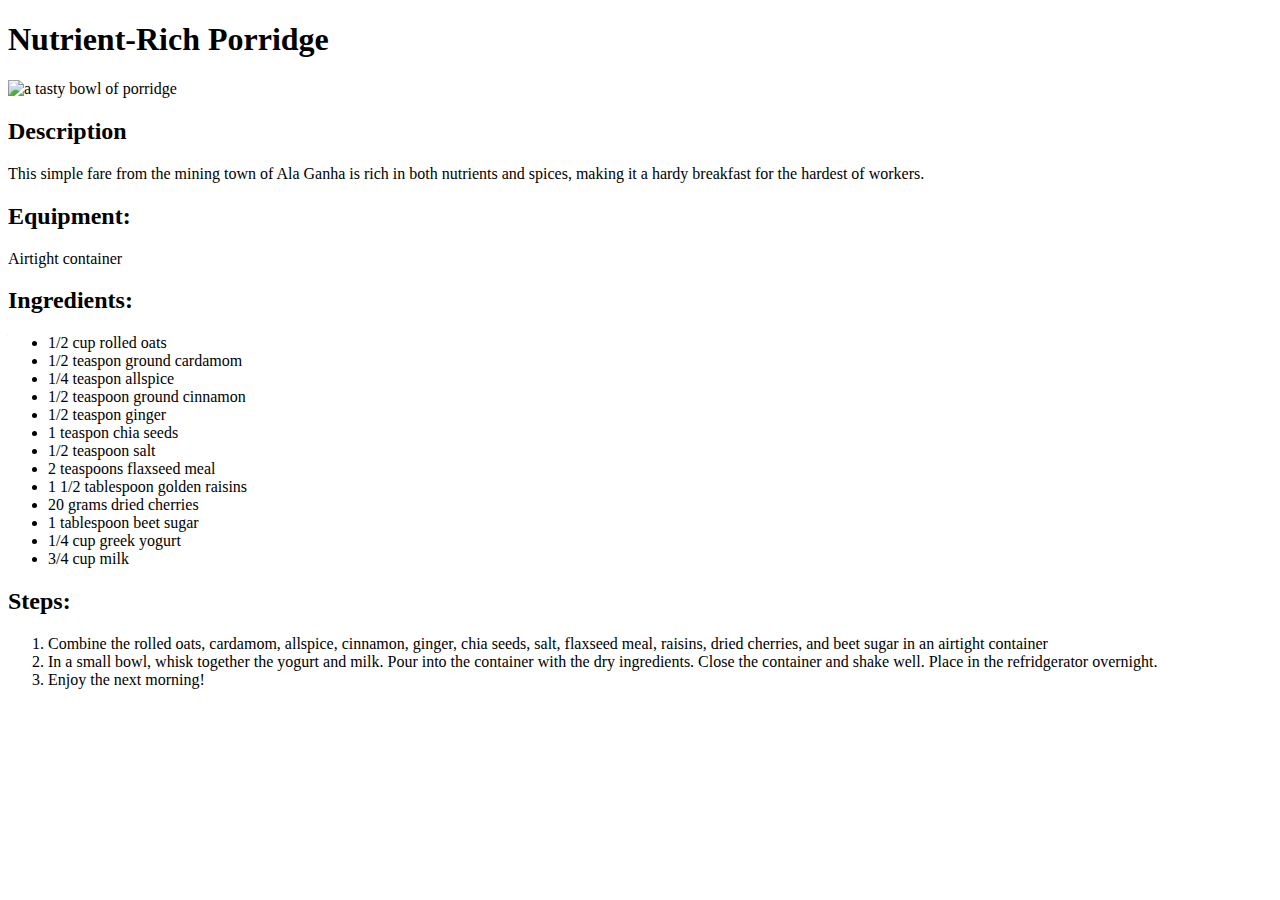
==== recipes/porridge.html @ 61815617 "Add roast recipe page with image and edit porridge recipe page" ====
<!DOCTYPE html>
<html lang="en">
<head>
    <meta charset="UTF-8">
    <meta name="viewport" content="width=device-width, initial-scale=1.0">
    <title>Nutrient-Rich Porridge</title>
</head>
<body>
    <h1>Nutrient-Rich Porridge</h1>
    <img src="/images/porridge.JPG" alt="a tasty bowl of porridge" height="180px" width="180px"> 

    <h2>Description</h2>
        <p>This simple fare from the mining town of Ala Ganha is rich in both nutrients and spices, making it a hardy breakfast for the hardest of workers.</p>

    <h2>Equipment:</h2>
        <p>Airtight container</p>
    
    <h2>Ingredients: </h2>
        <ul>
            <li>1/2 cup rolled oats</li>
            <li>1/2 teaspon ground cardamom</li>
            <li>1/4 teaspon allspice</li>
            <li>1/2 teaspoon ground cinnamon</li>
            <li>1/2 teaspon ginger</li>
            <li>1 teaspon chia seeds</li>
            <li>1/2 teaspoon salt</li>
            <li>2 teaspoons flaxseed meal
            <li>1 1/2 tablespoon golden raisins</li>
            <li>20 grams dried cherries</li>
            <li>1 tablespoon beet sugar</li>
            <li>1/4 cup greek yogurt</li>
            <li>3/4 cup milk</li>
        </ul>

    <h2>Steps:</h2>
        <ol>
            <li>Combine the rolled oats, cardamom, allspice, cinnamon, ginger, chia seeds, salt, flaxseed meal, raisins, dried cherries, and beet sugar in an airtight container</li>
            <li>In a small bowl, whisk together the yogurt and milk. Pour into the container with the dry ingredients. Close the container and shake well. Place in the refridgerator overnight.</li>
            <li>Enjoy the next morning!</li>
        </ol>
            
        
</body>
</html>
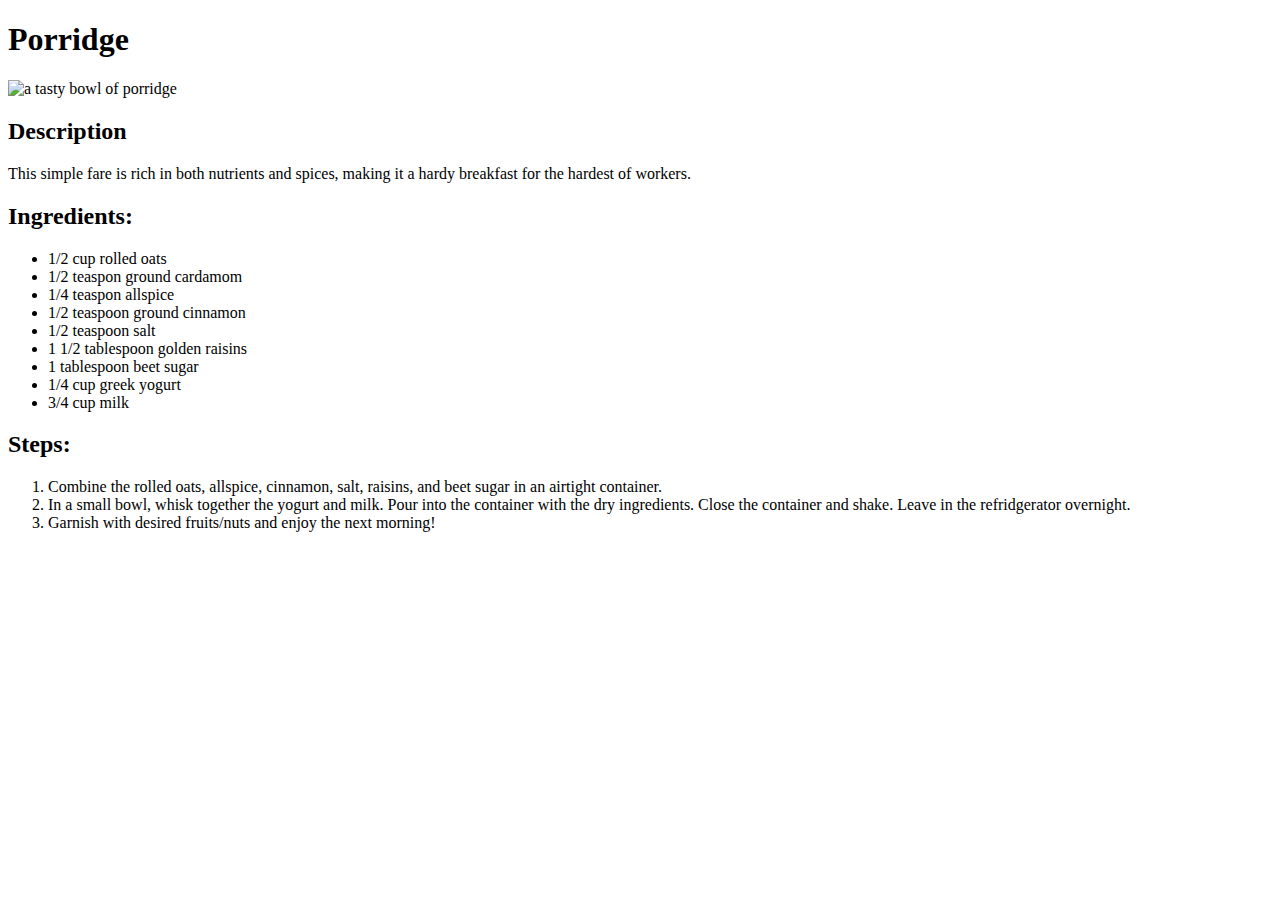
==== commit 7469174f: "Completed strudel page and changed roast and porridge images" ====
--- a/recipes/porridge.html
+++ b/recipes/porridge.html
@@ -3,17 +3,14 @@
 <head>
     <meta charset="UTF-8">
     <meta name="viewport" content="width=device-width, initial-scale=1.0">
-    <title>Nutrient-Rich Porridge</title>
+    <title>Porridge</title>
 </head>
 <body>
-    <h1>Nutrient-Rich Porridge</h1>
+    <h1>Porridge</h1>
     <img src="/images/porridge.JPG" alt="a tasty bowl of porridge" height="180px" width="180px"> 
 
     <h2>Description</h2>
-        <p>This simple fare from the mining town of Ala Ganha is rich in both nutrients and spices, making it a hardy breakfast for the hardest of workers.</p>
-
-    <h2>Equipment:</h2>
-        <p>Airtight container</p>
+        <p>This simple fare is rich in both nutrients and spices, making it a hardy breakfast for the hardest of workers.</p>
     
     <h2>Ingredients: </h2>
         <ul>
@@ -21,12 +18,8 @@
             <li>1/2 teaspon ground cardamom</li>
             <li>1/4 teaspon allspice</li>
             <li>1/2 teaspoon ground cinnamon</li>
-            <li>1/2 teaspon ginger</li>
-            <li>1 teaspon chia seeds</li>
             <li>1/2 teaspoon salt</li>
-            <li>2 teaspoons flaxseed meal
             <li>1 1/2 tablespoon golden raisins</li>
-            <li>20 grams dried cherries</li>
             <li>1 tablespoon beet sugar</li>
             <li>1/4 cup greek yogurt</li>
             <li>3/4 cup milk</li>
@@ -34,9 +27,9 @@
 
     <h2>Steps:</h2>
         <ol>
-            <li>Combine the rolled oats, cardamom, allspice, cinnamon, ginger, chia seeds, salt, flaxseed meal, raisins, dried cherries, and beet sugar in an airtight container</li>
-            <li>In a small bowl, whisk together the yogurt and milk. Pour into the container with the dry ingredients. Close the container and shake well. Place in the refridgerator overnight.</li>
-            <li>Enjoy the next morning!</li>
+            <li>Combine the rolled oats, allspice, cinnamon, salt, raisins, and beet sugar in an airtight container.</li>
+            <li>In a small bowl, whisk together the yogurt and milk. Pour into the container with the dry ingredients. Close the container and shake. Leave in the refridgerator overnight.</li>
+            <li>Garnish with desired fruits/nuts and enjoy the next morning!</li>
         </ol>
             
         
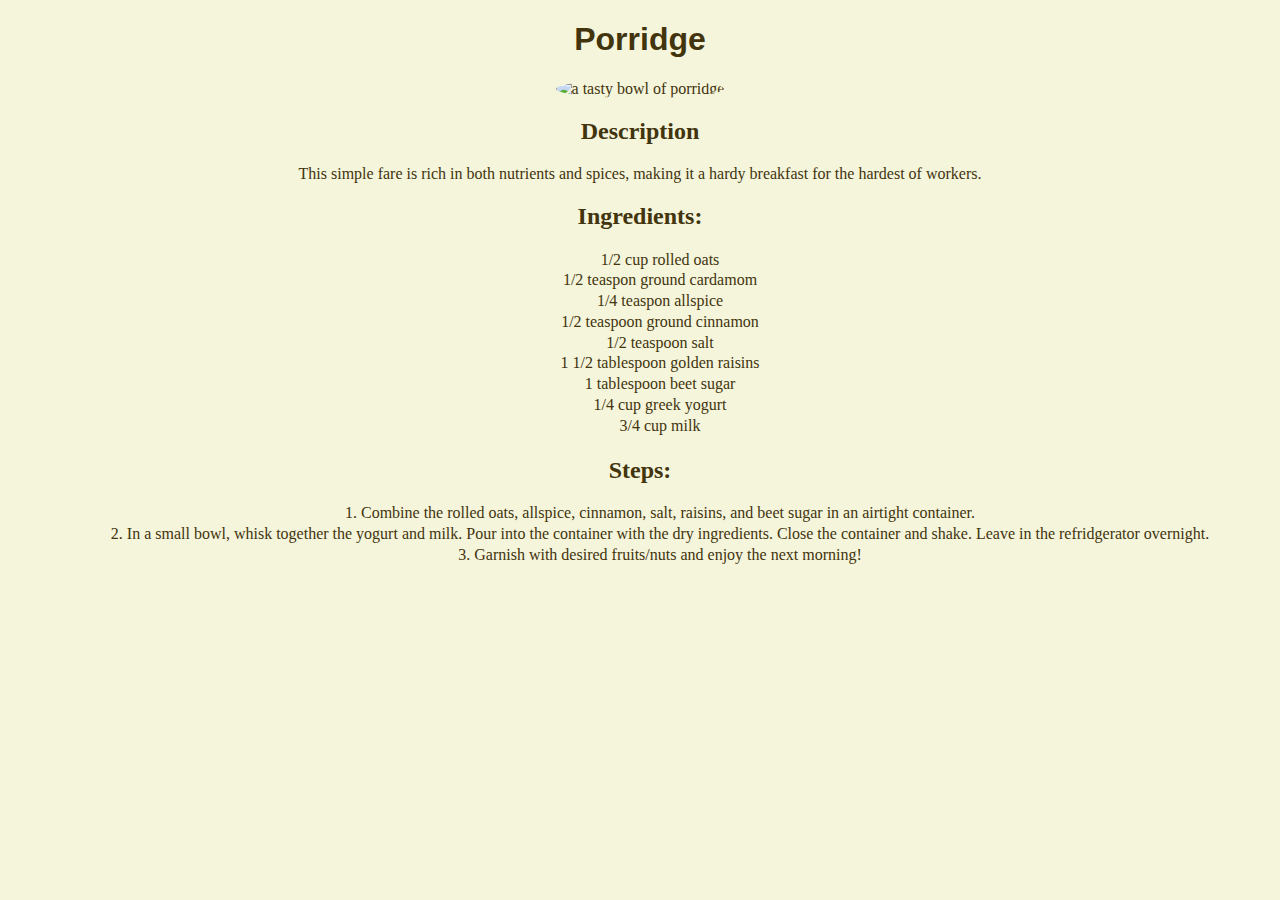
==== commit 21504178: "Add styling to each page" ====
--- a/recipes/porridge.html
+++ b/recipes/porridge.html
@@ -4,10 +4,11 @@
     <meta charset="UTF-8">
     <meta name="viewport" content="width=device-width, initial-scale=1.0">
     <title>Porridge</title>
+    <link rel="stylesheet" href="/styles.css">
 </head>
 <body>
     <h1>Porridge</h1>
-    <img src="/images/porridge.JPG" alt="a tasty bowl of porridge" height="180px" width="180px"> 
+    <img src="../images/porridge.JPG" alt="a tasty bowl of porridge" height="180px" width="180px"> 
 
     <h2>Description</h2>
         <p>This simple fare is rich in both nutrients and spices, making it a hardy breakfast for the hardest of workers.</p>
--- a/styles.css
+++ b/styles.css
@@ -0,0 +1,25 @@
+* {
+    color: rgb(66, 52, 13);
+    background-color: beige;
+    text-align: center;
+}
+
+h1 {
+    font-family: Tahoma, Geneva, Verdana, sans-serif;
+}
+
+ul {
+    list-style: none;
+    text-align: center;
+    line-height: 1.3;
+    text-decoration: none;
+}
+
+ol li {
+    list-style-position: inside;
+    line-height: 1.3;
+}
+
+img {
+    border-radius: 50%;
+}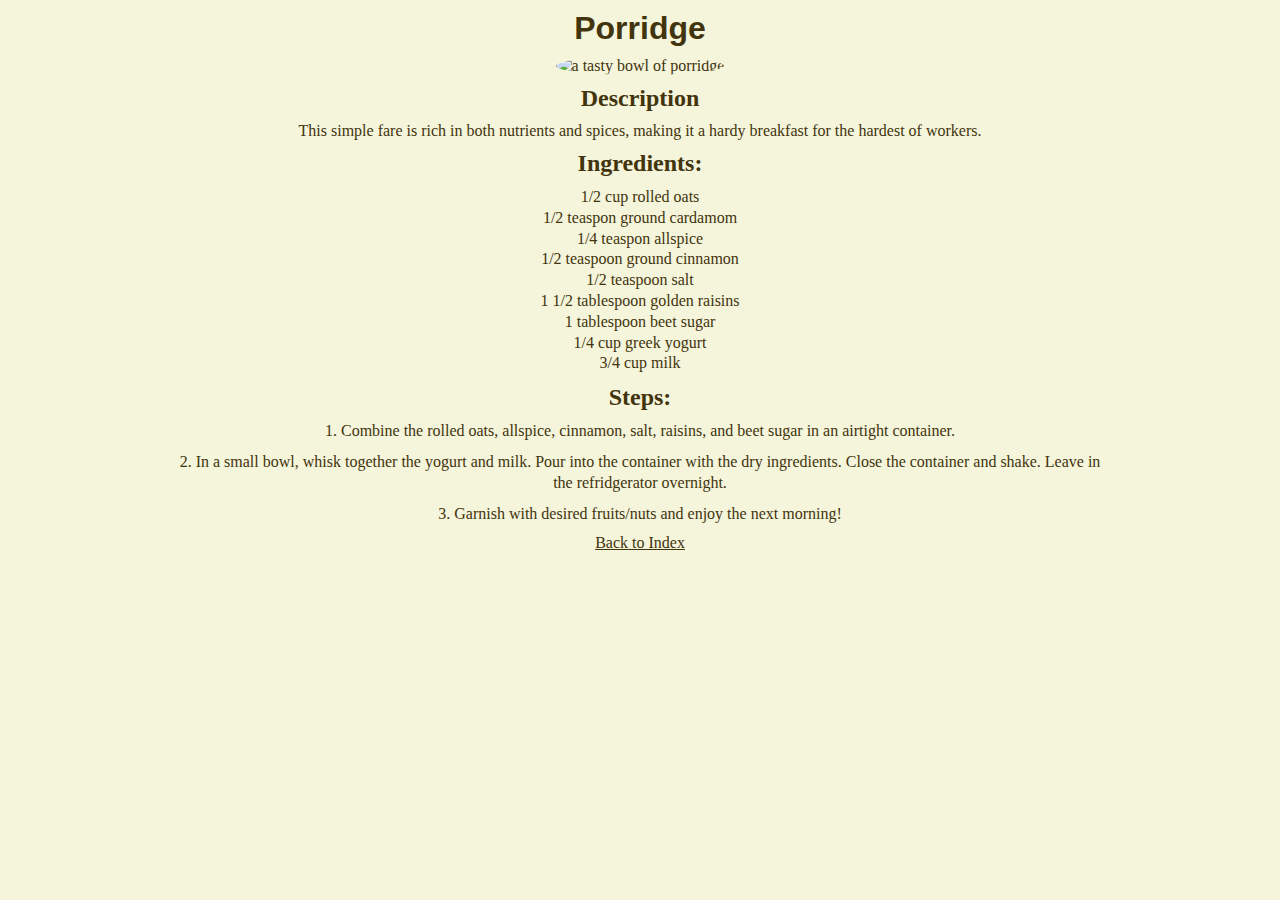
==== commit c37db18c: "Add hover effect to links, back to index function for recipe pages, and improved readability" ====
--- a/recipes/porridge.html
+++ b/recipes/porridge.html
@@ -27,12 +27,13 @@
         </ul>
 
     <h2>Steps:</h2>
+    <div class="steps">
         <ol>
             <li>Combine the rolled oats, allspice, cinnamon, salt, raisins, and beet sugar in an airtight container.</li>
             <li>In a small bowl, whisk together the yogurt and milk. Pour into the container with the dry ingredients. Close the container and shake. Leave in the refridgerator overnight.</li>
             <li>Garnish with desired fruits/nuts and enjoy the next morning!</li>
         </ol>
-            
-        
+    </div>
+    <a href="../index.html">Back to Index</a>
 </body>
 </html>--- a/styles.css
+++ b/styles.css
@@ -2,10 +2,17 @@
     color: rgb(66, 52, 13);
     background-color: beige;
     text-align: center;
+    margin: 0;
+    padding: 0;
 }
 
 h1 {
     font-family: Tahoma, Geneva, Verdana, sans-serif;
+    margin: 10px;
+}
+
+h2 {
+    margin: 10px;
 }
 
 ul {
@@ -13,13 +20,38 @@
     text-align: center;
     line-height: 1.3;
     text-decoration: none;
+    margin: 10px;
 }
 
 ol li {
     list-style-position: inside;
     line-height: 1.3;
+    margin: 10px;
 }
 
 img {
     border-radius: 50%;
+}
+
+.heading {
+    margin: 15px;
+}
+
+.list li {
+    margin: 10px;
+    
+}
+
+a:hover {
+    color: goldenrod;
+}
+
+.steps {
+    width: 950px;
+    margin: auto;
+}
+
+.heading img {
+    height: 100px;
+    width: 100px;
 }